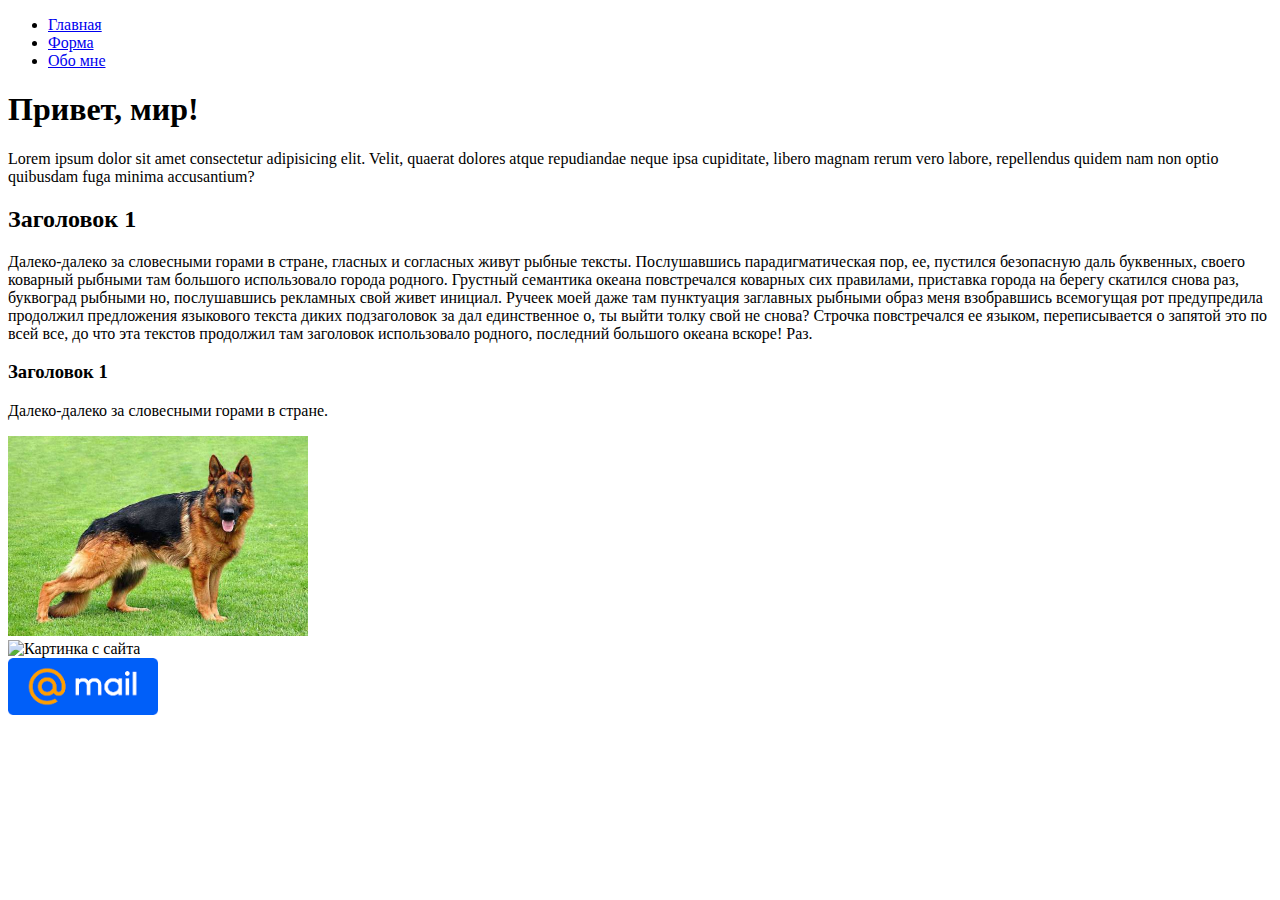
==== index.html @ 399519e3 "First HT" ====
<!DOCTYPE html>
<html lang="en">
<head>
    <meta charset="UTF-8">
    <meta name="viewport" content="width=device-width, initial-scale=1.0">
    <title>Lesson 1</title> 
    
</head>
<body>
    <ul>
        <li><a href="#">Главная</a> </li>
        <li><a href="./form.html">Форма</a> </li>
        <li><a href="./info/about.html">Обо мне</a> </li>
        </ul>
    <h1>Привет, мир!</h1>
    <p> Lorem ipsum dolor sit amet consectetur adipisicing elit. Velit, quaerat dolores atque repudiandae neque ipsa cupiditate, libero magnam rerum vero labore, repellendus quidem nam non optio quibusdam fuga minima accusantium?</p>
    <h2>Заголовок 1</h2>
    <p>Далеко-далеко за словесными горами в стране, гласных и согласных живут рыбные тексты. Послушавшись парадигматическая пор, ее, пустился безопасную даль буквенных, своего коварный рыбными там большого использовало города родного. Грустный семантика океана повстречался коварных сих правилами, приставка города на берегу скатился снова раз, буквоград рыбными но, послушавшись рекламных свой живет инициал. Ручеек моей даже там пунктуация заглавных рыбными образ меня взобравшись всемогущая рот предупредила продолжил предложения языкового текста диких подзаголовок за дал единственное о, ты выйти толку свой не снова? Строчка повстречался ее языком, переписывается о запятой это по всей все, до что эта текстов продолжил там заголовок использовало родного, последний большого океана вскоре! Раз.</p>
    <h3>Заголовок 1</h3>
    <p>Далеко-далеко за словесными горами в стране.</p>
    <img src="../img/Dog.jpg" alt="Собачка" width="300"><br>
    <img src="https://encrypted-tbn0.gstatic.com/images?q=tbn:ANd9GcR31wiqhsTPlhQJssiS1V2wBEV7wycEdx417g&s" alt="Картинка с сайта"><br>
    <a href="https://mail.ru/" target="_blank"><img src="../img/Mail.png" alt="Mail.ru" width="150"> <br></a>
</body>
</html>
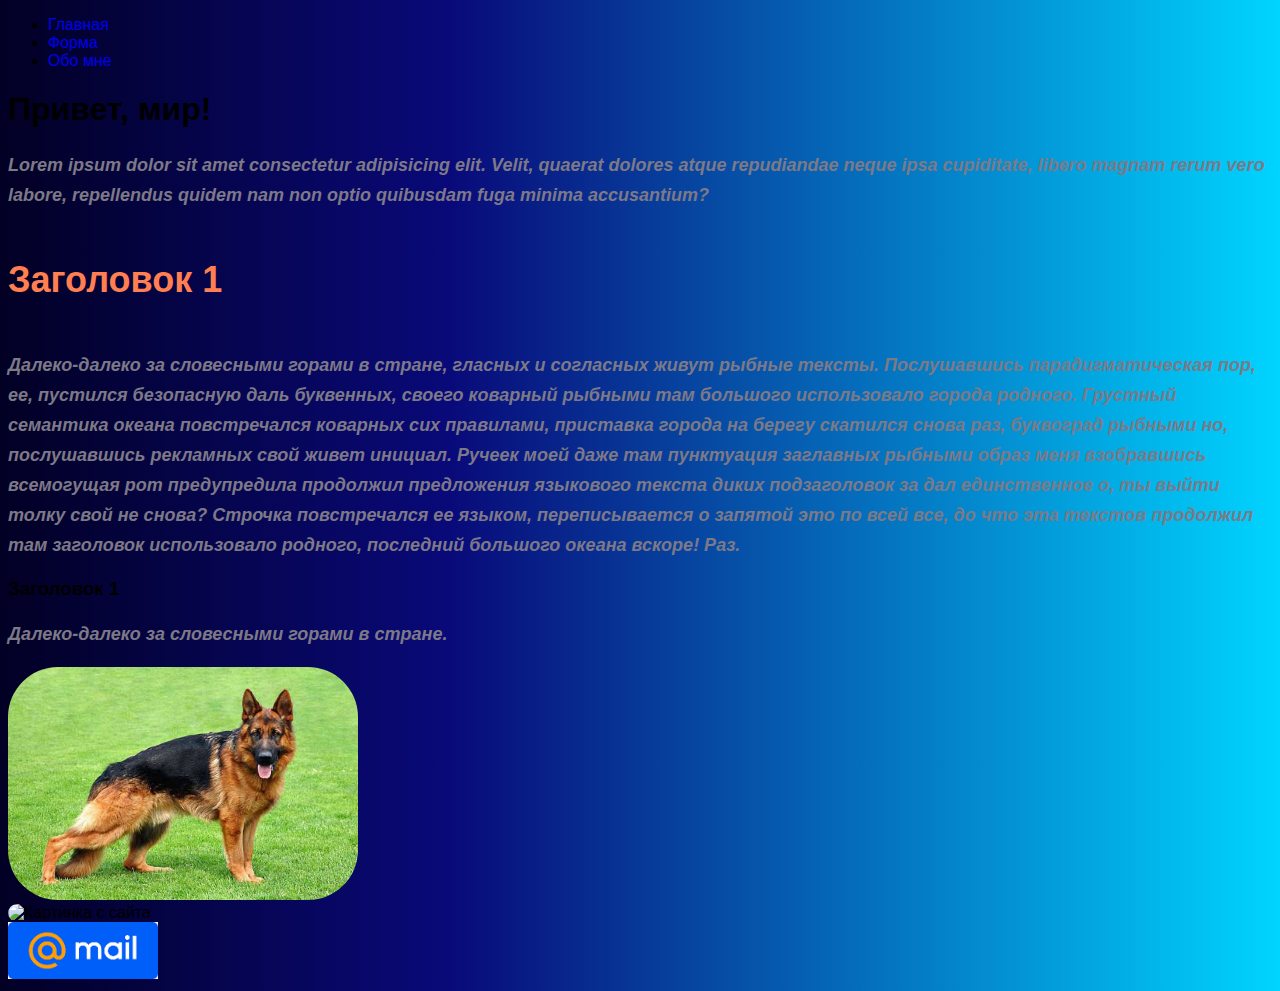
==== commit 6e727c9c: "Second HT added" ====
--- a/index.html
+++ b/index.html
@@ -1,25 +1,41 @@
 <!DOCTYPE html>
 <html lang="en">
-<head>
-    <meta charset="UTF-8">
-    <meta name="viewport" content="width=device-width, initial-scale=1.0">
-    <title>Lesson 1</title> 
-    
-</head>
-<body>
-    <ul>
-        <li><a href="#">Главная</a> </li>
-        <li><a href="./form.html">Форма</a> </li>
-        <li><a href="./info/about.html">Обо мне</a> </li>
-        </ul>
-    <h1>Привет, мир!</h1>
-    <p> Lorem ipsum dolor sit amet consectetur adipisicing elit. Velit, quaerat dolores atque repudiandae neque ipsa cupiditate, libero magnam rerum vero labore, repellendus quidem nam non optio quibusdam fuga minima accusantium?</p>
-    <h2>Заголовок 1</h2>
-    <p>Далеко-далеко за словесными горами в стране, гласных и согласных живут рыбные тексты. Послушавшись парадигматическая пор, ее, пустился безопасную даль буквенных, своего коварный рыбными там большого использовало города родного. Грустный семантика океана повстречался коварных сих правилами, приставка города на берегу скатился снова раз, буквоград рыбными но, послушавшись рекламных свой живет инициал. Ручеек моей даже там пунктуация заглавных рыбными образ меня взобравшись всемогущая рот предупредила продолжил предложения языкового текста диких подзаголовок за дал единственное о, ты выйти толку свой не снова? Строчка повстречался ее языком, переписывается о запятой это по всей все, до что эта текстов продолжил там заголовок использовало родного, последний большого океана вскоре! Раз.</p>
-    <h3>Заголовок 1</h3>
-    <p>Далеко-далеко за словесными горами в стране.</p>
-    <img src="../img/Dog.jpg" alt="Собачка" width="300"><br>
-    <img src="https://encrypted-tbn0.gstatic.com/images?q=tbn:ANd9GcR31wiqhsTPlhQJssiS1V2wBEV7wycEdx417g&s" alt="Картинка с сайта"><br>
-    <a href="https://mail.ru/" target="_blank"><img src="../img/Mail.png" alt="Mail.ru" width="150"> <br></a>
-</body>
+	<head>
+		<meta charset="UTF-8" />
+		<meta name="viewport" content="width=device-width, initial-scale=1.0" />
+		<link rel="stylesheet" href="./style.css" />
+		<title>Lesson 1</title>
+	</head>
+	<body>
+		<ul>
+			<li><a class="lin" href="#">Главная</a></li>
+			<li><a class="lin" href="./form.html">Форма</a></li>
+			<li><a class="lin" href="./info/about.html">Обо мне</a></li>
+		</ul>
+		<h1>Привет, мир!</h1>
+		<p class="text_p">
+			Lorem ipsum dolor sit amet consectetur adipisicing elit. Velit, quaerat dolores atque repudiandae neque ipsa
+			cupiditate, libero magnam rerum vero labore, repellendus quidem nam non optio quibusdam fuga minima accusantium?
+		</p>
+		<h2 class="text_h2">Заголовок 1</h2>
+		<p class="text_p">
+			Далеко-далеко за словесными горами в стране, гласных и согласных живут рыбные тексты. Послушавшись
+			парадигматическая пор, ее, пустился безопасную даль буквенных, своего коварный рыбными там большого использовало
+			города родного. Грустный семантика океана повстречался коварных сих правилами, приставка города на берегу скатился
+			снова раз, буквоград рыбными но, послушавшись рекламных свой живет инициал. Ручеек моей даже там пунктуация
+			заглавных рыбными образ меня взобравшись всемогущая рот предупредила продолжил предложения языкового текста диких
+			подзаголовок за дал единственное о, ты выйти толку свой не снова? Строчка повстречался ее языком, переписывается о
+			запятой это по всей все, до что эта текстов продолжил там заголовок использовало родного, последний большого
+			океана вскоре! Раз.
+		</p>
+		<h3>Заголовок 1</h3>
+		<p class="text_p">Далеко-далеко за словесными горами в стране.</p>
+		<img class="picture" src="../img/Dog.jpg" alt="Собачка" /><br />
+		<img
+			class="picture"
+			src="https://encrypted-tbn0.gstatic.com/images?q=tbn:ANd9GcR31wiqhsTPlhQJssiS1V2wBEV7wycEdx417g&s"
+			alt="Картинка с сайта"
+		/><br />
+		<a href="https://mail.ru/" target="_blank"><img src="../img/Mail.png" alt="Mail.ru" width="150" /> <br /></a>
+	</body>
 </html>
--- a/style.css
+++ b/style.css
@@ -0,0 +1,64 @@
+body {
+  background: rgb(2,0,36);
+  background: linear-gradient(90deg, rgba(2,0,36,1) 0%, rgba(9,9,121,1) 35%, rgba(0,212,255,1) 100%);
+  font-family: sans-serif;
+
+}
+
+a {
+  text-decoration: none;
+}
+
+.link {
+  color: cornflowerblue;
+  font-size: 16px;
+  line-height: 20px;
+}
+
+.title {
+  color: #d71c1c;
+  font-size: 28px;
+  line-height: 36px;
+  font-weight: bold;
+}
+
+.text_p {
+  font-style: italic;
+  font-weight: 800;
+  font-size: 18px;
+  line-height: 30px;
+  color: #7D7987
+}
+
+.text_h2 {
+  color: coral;
+  font-style: normal;
+  font-weight: 700;
+  font-size: 36px;
+  line-height: 80px;
+}
+
+.picture {
+  border-radius: 50px;
+  width: 350px;
+}
+
+.input_text {
+  width: 200px;
+    height: 30px;
+    outline: none;
+    border: 1px solid #ccc;
+    border-radius: 15px;
+    font-size: 14px;
+    line-height: 30px;
+}
+
+.button_style {
+  width: 100px;
+  height: 30px;
+  font-size: 14px;
+  border: 1px solid #921717;
+  background-color: #921717;
+  color: azure;
+  border-radius: 10px;
+}